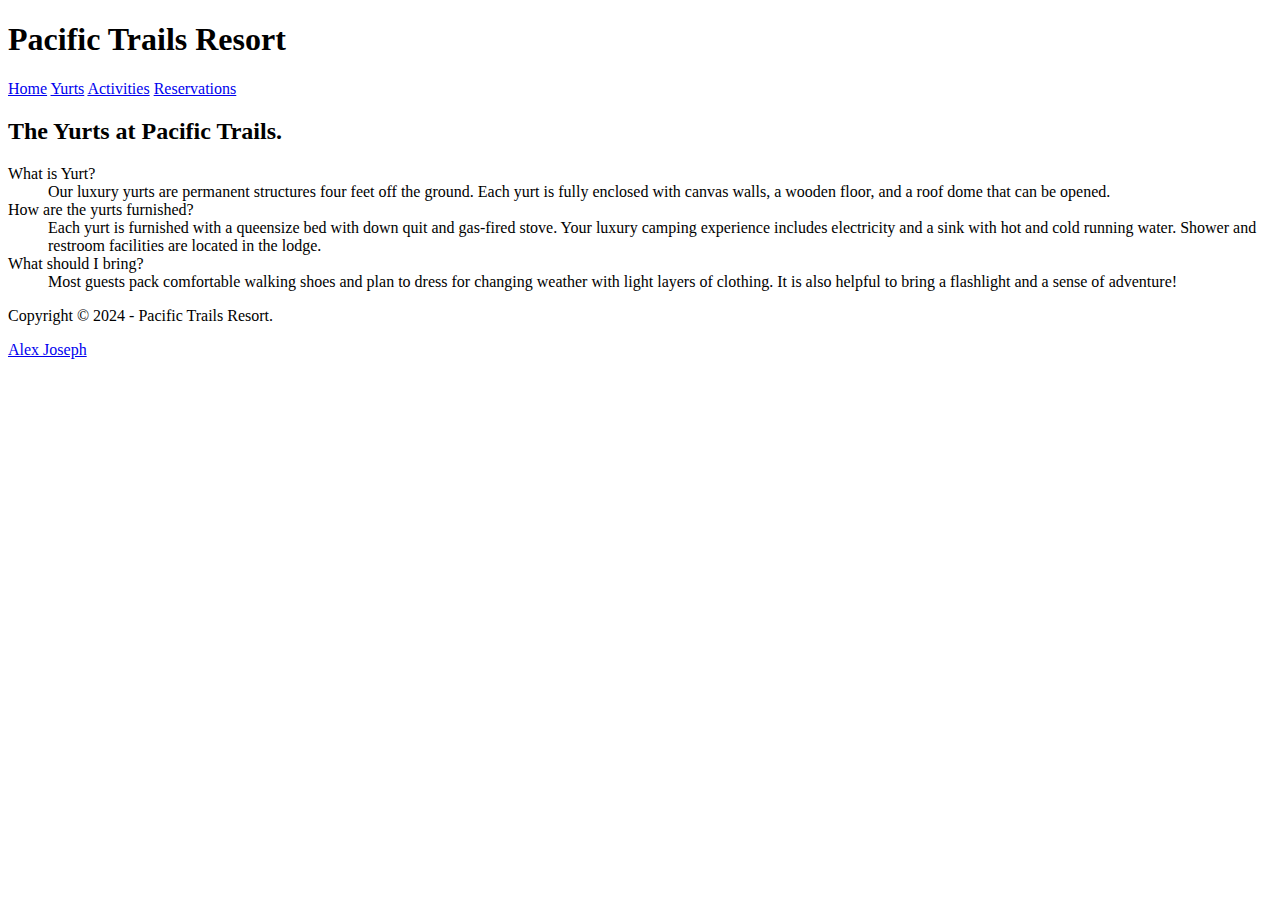
==== yurts.html @ ff5551cc "Lab1" ====
<!DOCTYPE html> 
<html lang= "en">
    <head>
        <title>Pacific Trails Resort - Homepage</title>
        <meta charset="utf-8">
    </head>
    <body>
        <header>
            <h1>Pacific Trails Resort</h1>
        </header>
        <nav>
            <a href="index.html">Home</a>
            <a href="yurts.html">Yurts</a>
            <a href="activities.html">Activities</a>
            <a href="reservations.html">Reservations</a>
        </nav>
        <main>
            <h2> The Yurts at Pacific Trails.</h2>
           <dl>
                <dt>What is Yurt?</dt>
                <dd>Our luxury yurts are permanent structures four feet off the ground. Each yurt is fully enclosed
                    with canvas walls, a wooden floor, and a roof dome that can be opened.</dd>
                <dt>How are the yurts furnished?</dt>
                <dd>Each yurt is furnished with a queensize bed with down quit and gas-fired stove. Your luxury
                    camping experience includes electricity and a sink with hot and cold running water. Shower and
                    restroom facilities are located in the lodge.</dd>
                <dt>What should I bring?</dt>
                <dd>Most guests pack comfortable walking shoes and plan to dress for changing weather with light
                    layers of clothing. It is also helpful to bring a flashlight and a sense of adventure!</dd>
           </dl>
                
        </main>
        <footer>
            Copyright &copy; 2024 - Pacific Trails Resort.
            <p><a href="mailto:ajose147@my.centennialcollege.ca">Alex Joseph</a></p>
        </footer>
    </body>
</html>
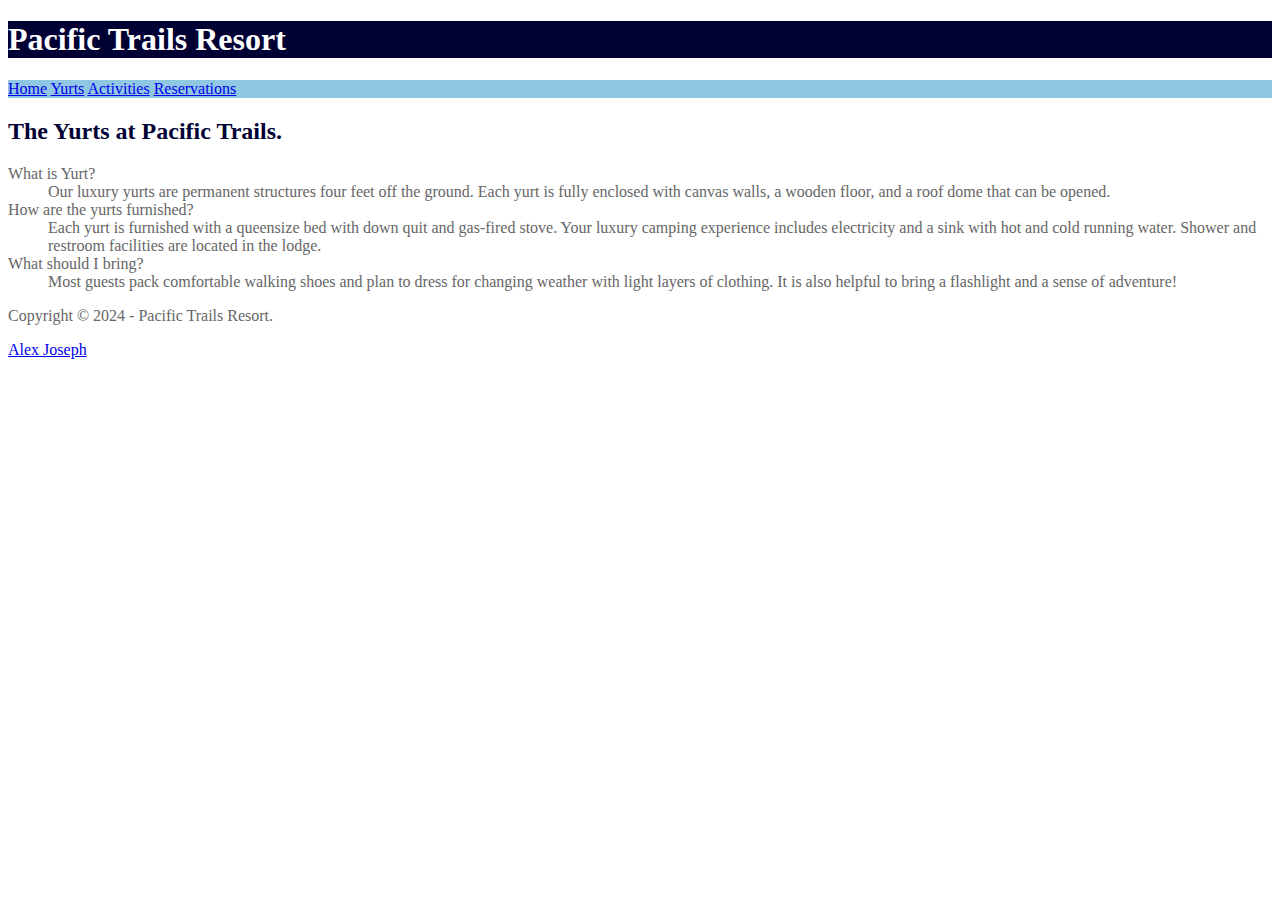
==== commit d6fb6714: "Lab 2" ====
--- a/yurts.html
+++ b/yurts.html
@@ -3,6 +3,7 @@
     <head>
         <title>Pacific Trails Resort - Homepage</title>
         <meta charset="utf-8">
+        <link rel="stylesheet" href="pacific.css">
     </head>
     <body>
         <header>
--- a/pacific.css
+++ b/pacific.css
@@ -0,0 +1,21 @@
+body{
+    background-color:#FFFFFF;
+    color:#666666
+}
+
+header{
+    background-color: #000033;
+    color: #FFFFFF;
+}
+
+nav{
+    background-color: #90c7e3;
+}
+
+h2{
+    color: #000033
+}
+
+.resort{
+    color: #5C7FA3
+}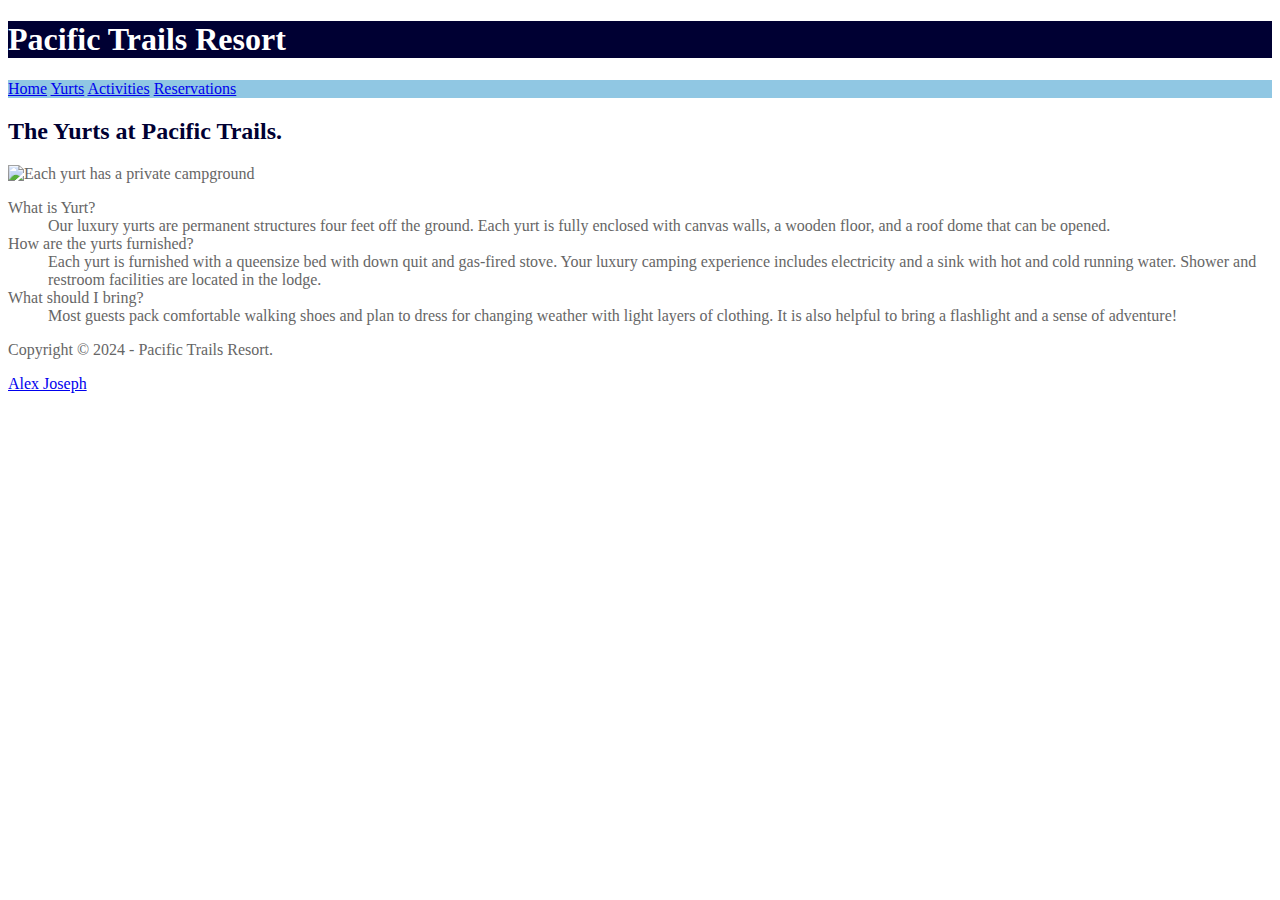
==== commit 99e50f84: "Lab 3 Part 1" ====
--- a/yurts.html
+++ b/yurts.html
@@ -17,6 +17,7 @@
         </nav>
         <main>
             <h2> The Yurts at Pacific Trails.</h2>
+            <img src="yurt.jpeg" alt="Each yurt has a private campground" width="1000" height="349">
            <dl>
                 <dt>What is Yurt?</dt>
                 <dd>Our luxury yurts are permanent structures four feet off the ground. Each yurt is fully enclosed
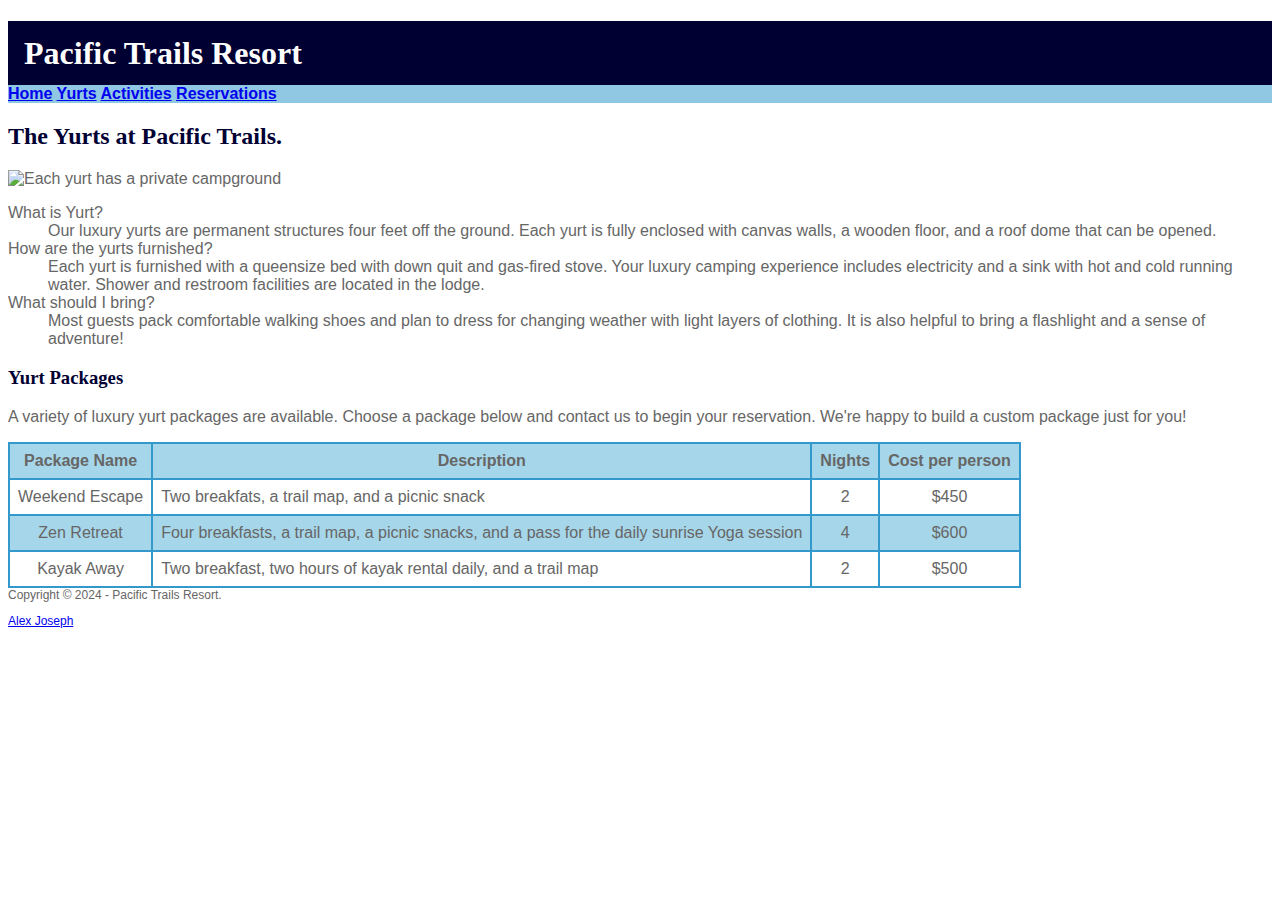
==== commit 1dfcd996: "Lab5" ====
--- a/yurts.html
+++ b/yurts.html
@@ -30,7 +30,40 @@
                 <dd>Most guests pack comfortable walking shoes and plan to dress for changing weather with light
                     layers of clothing. It is also helpful to bring a flashlight and a sense of adventure!</dd>
            </dl>
-                
+             <h3>Yurt Packages</h3>   
+             <p>A variety of luxury yurt packages are available. Choose a package below and contact us
+                to begin your reservation. We&#39;re happy to build a custom package just for you!</p>
+                <table>
+                    <tr>
+                        <th>Package Name</th>
+                        <th>Description</th>
+                        <th>Nights</th>
+                        <th>Cost per person</th>
+                </tr>
+
+                    <tr>
+                        <td>Weekend Escape</td>
+                        <td class="text">Two breakfats, a trail map, and a picnic snack</td>
+                        <td>2</td>
+                        <td>$450</td>
+                    </tr>
+                    <tr>
+                        <td>Zen Retreat</td>
+                        <td class="text">Four breakfasts, a trail map, a
+                            picnic snacks, and a pass for the
+                            daily sunrise Yoga session</td>
+                        <td>4</td>
+                        <td>$600</td>
+                    </tr>
+                    <tr>
+                        <td>Kayak Away</td>
+                        <td class="text">Two breakfast, two hours of
+                            kayak rental daily, and a trail map</td>
+                        <td>2</td>
+                        <td>$500</td>
+                    </tr>
+                    <tr></tr>
+                </table>
         </main>
         <footer>
             Copyright &copy; 2024 - Pacific Trails Resort.
--- a/pacific.css
+++ b/pacific.css
@@ -1,21 +1,70 @@
 body{
     background-color:#FFFFFF;
-    color:#666666
+    color:#666666;
+    font-family:Arial, Helvetica, sans-serif;
 }
 
 header{
-    background-color: #000033;
-    color: #FFFFFF;
+    background-color:#000033;
+    color:#FFFFFF;
+    background-image: url(images/sunset.jpg);
+    background-repeat: no-repeat;
+    background-position: right;
+    line-height: 400%;
+    text-indent: 1em;
 }
 
 nav{
-    background-color: #90c7e3;
+    background-color:#90C7E3;
+    font-weight:bold;
+}
+
+h1, h2, h3 {
+    font-family:Georgia, 'Times New Roman', Times, serif
+}
+
+h3 {
+    color: #000033;
 }
 
 h2{
-    color: #000033
+    color:#000033;
+}
+
+h1 {
+    margin-bottom:0px;
+}
+
+ul {
+    list-style-image: url(images/marker.gif);
+}
+table, td, th{
+    border: 2px, solid #3399CC;
+    border-collapse: collapse;
+}
+
+td,th {
+    padding: 0.5em;
+    text-align: center;
+}
+
+tr:nth-of-type(odd) {
+    background-color: #a6d6e9;
+}
+
+footer {
+    font-size: 75%;
+}
+
+.text{
+    text-align: left;
 }
 
 .resort{
-    color: #5C7FA3
+    color:#5C7FA3;
+    font-weight: 700;
+}
+
+#contact {
+    font-size:90%;
 }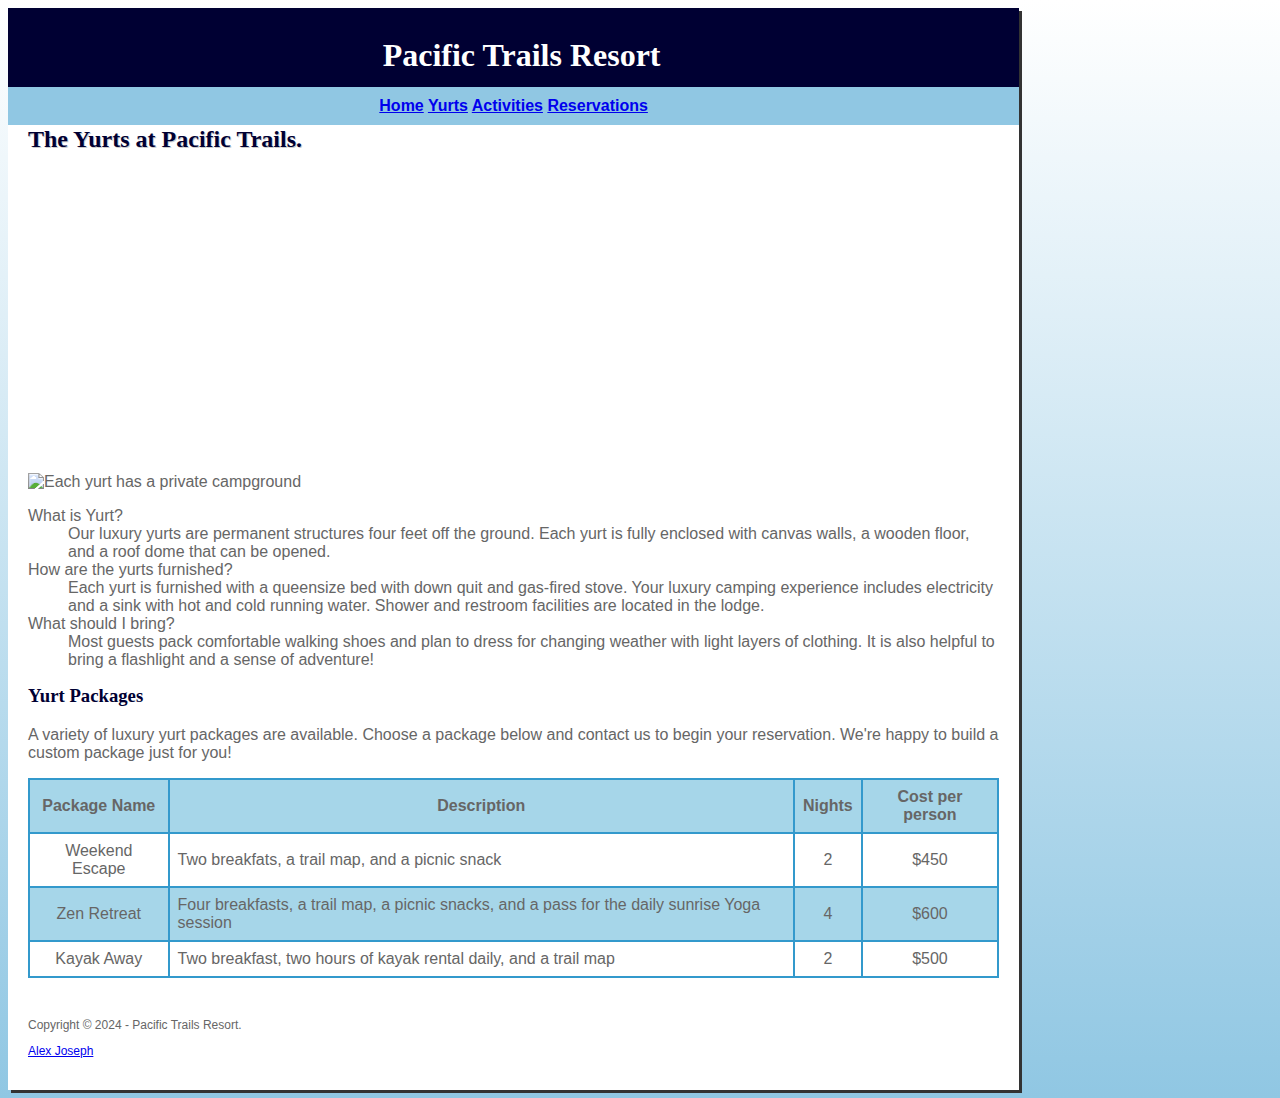
==== commit ea4c03a8: "Lab 6" ====
--- a/yurts.html
+++ b/yurts.html
@@ -6,68 +6,72 @@
         <link rel="stylesheet" href="pacific.css">
     </head>
     <body>
-        <header>
-            <h1>Pacific Trails Resort</h1>
-        </header>
-        <nav>
-            <a href="index.html">Home</a>
-            <a href="yurts.html">Yurts</a>
-            <a href="activities.html">Activities</a>
-            <a href="reservations.html">Reservations</a>
-        </nav>
-        <main>
-            <h2> The Yurts at Pacific Trails.</h2>
-            <img src="yurt.jpeg" alt="Each yurt has a private campground" width="1000" height="349">
-           <dl>
-                <dt>What is Yurt?</dt>
-                <dd>Our luxury yurts are permanent structures four feet off the ground. Each yurt is fully enclosed
-                    with canvas walls, a wooden floor, and a roof dome that can be opened.</dd>
-                <dt>How are the yurts furnished?</dt>
-                <dd>Each yurt is furnished with a queensize bed with down quit and gas-fired stove. Your luxury
-                    camping experience includes electricity and a sink with hot and cold running water. Shower and
-                    restroom facilities are located in the lodge.</dd>
-                <dt>What should I bring?</dt>
-                <dd>Most guests pack comfortable walking shoes and plan to dress for changing weather with light
-                    layers of clothing. It is also helpful to bring a flashlight and a sense of adventure!</dd>
-           </dl>
-             <h3>Yurt Packages</h3>   
-             <p>A variety of luxury yurt packages are available. Choose a package below and contact us
-                to begin your reservation. We&#39;re happy to build a custom package just for you!</p>
-                <table>
-                    <tr>
-                        <th>Package Name</th>
-                        <th>Description</th>
-                        <th>Nights</th>
-                        <th>Cost per person</th>
-                </tr>
+        <div id="wrapper">
+            <header>
+                <h1>Pacific Trails Resort</h1>
+            </header>
+            <nav>
+                <a href="index.html">Home</a>
+                <a href="yurts.html">Yurts</a>
+                <a href="activities.html">Activities</a>
+                <a href="reservations.html">Reservations</a>
+            </nav>
+            <main>
+                <h2> The Yurts at Pacific Trails.</h2>
+                <div id="yurthero"></div>
+                <img src="yurt.jpeg" alt="Each yurt has a private campground" width="1000" height="349">
+            <dl>
+                    <dt>What is Yurt?</dt>
+                    <dd>Our luxury yurts are permanent structures four feet off the ground. Each yurt is fully enclosed
+                        with canvas walls, a wooden floor, and a roof dome that can be opened.</dd>
+                    <dt>How are the yurts furnished?</dt>
+                    <dd>Each yurt is furnished with a queensize bed with down quit and gas-fired stove. Your luxury
+                        camping experience includes electricity and a sink with hot and cold running water. Shower and
+                        restroom facilities are located in the lodge.</dd>
+                    <dt>What should I bring?</dt>
+                    <dd>Most guests pack comfortable walking shoes and plan to dress for changing weather with light
+                        layers of clothing. It is also helpful to bring a flashlight and a sense of adventure!</dd>
+            </dl>
+                <h3>Yurt Packages</h3>   
+                <p>A variety of luxury yurt packages are available. Choose a package below and contact us
+                    to begin your reservation. We&#39;re happy to build a custom package just for you!</p>
+                    <table>
+                        <tr>
+                            <th>Package Name</th>
+                            <th>Description</th>
+                            <th>Nights</th>
+                            <th>Cost per person</th>
+                    </tr>
 
-                    <tr>
-                        <td>Weekend Escape</td>
-                        <td class="text">Two breakfats, a trail map, and a picnic snack</td>
-                        <td>2</td>
-                        <td>$450</td>
-                    </tr>
-                    <tr>
-                        <td>Zen Retreat</td>
-                        <td class="text">Four breakfasts, a trail map, a
-                            picnic snacks, and a pass for the
-                            daily sunrise Yoga session</td>
-                        <td>4</td>
-                        <td>$600</td>
-                    </tr>
-                    <tr>
-                        <td>Kayak Away</td>
-                        <td class="text">Two breakfast, two hours of
-                            kayak rental daily, and a trail map</td>
-                        <td>2</td>
-                        <td>$500</td>
-                    </tr>
-                    <tr></tr>
-                </table>
-        </main>
-        <footer>
-            Copyright &copy; 2024 - Pacific Trails Resort.
-            <p><a href="mailto:ajose147@my.centennialcollege.ca">Alex Joseph</a></p>
-        </footer>
+                        <tr>
+                            <td>Weekend Escape</td>
+                            <td class="text">Two breakfats, a trail map, and a picnic snack</td>
+                            <td>2</td>
+                            <td>$450</td>
+                        </tr>
+                        <tr>
+                            <td>Zen Retreat</td>
+                            <td class="text">Four breakfasts, a trail map, a
+                                picnic snacks, and a pass for the
+                                daily sunrise Yoga session</td>
+                            <td>4</td>
+                            <td>$600</td>
+                        </tr>
+                        <tr>
+                            <td>Kayak Away</td>
+                            <td class="text">Two breakfast, two hours of
+                                kayak rental daily, and a trail map</td>
+                            <td>2</td>
+                            <td>$500</td>
+                        </tr>
+                        <tr></tr>
+                    </table>
+            </main>
+            <footer>
+            
+                Copyright &copy; 2024 - Pacific Trails Resort.
+                <p><a href="mailto:ajose147@my.centennialcollege.ca">Alex Joseph</a></p>
+            </footer>
+            </div>
     </body>
 </html>--- a/pacific.css
+++ b/pacific.css
@@ -1,5 +1,6 @@
 body{
     background-color:#FFFFFF;
+    background-image: linear-gradient(#FFFFFF, #90C7E3);
     color:#666666;
     font-family:Arial, Helvetica, sans-serif;
 }
@@ -12,14 +13,19 @@
     background-position: right;
     line-height: 400%;
     text-indent: 1em;
+    text-align:center;
+    padding-top:15px;
 }
 
 nav{
     background-color:#90C7E3;
     font-weight:bold;
+    text-align:center;
+    padding:10px;
 }
 
 h1, h2, h3 {
+    margin-top:0px;
     font-family:Georgia, 'Times New Roman', Times, serif
 }
 
@@ -29,6 +35,7 @@
 
 h2{
     color:#000033;
+    text-shadow:1px 1px #CCCCCC;
 }
 
 h1 {
@@ -52,8 +59,13 @@
     background-color: #a6d6e9;
 }
 
+main{
+    padding:1px 20px 20px;
+}
+
 footer {
     font-size: 75%;
+    padding:20px;
 }
 
 .text{
@@ -67,4 +79,31 @@
 
 #contact {
     font-size:90%;
+}
+
+#wrapper{
+    width: 80%;
+    background-color: #FFFFFF;
+    box-shadow: 3px 3px #333333;
+}
+
+#homehero{
+    height:300px;
+    background-image: url(images/coast.jpg);
+    background-size:100%;
+    background-position: center;
+}
+
+#yurthero{
+    height:300px;
+    background-image: url(images/yurt.jpg);
+    background-size:100%;
+    background-position: center;
+}
+
+#trailhero{
+    height:300px;
+    background-image: url(images/trail.jpg);
+    background-size:100%;
+    background-position: center;
 }